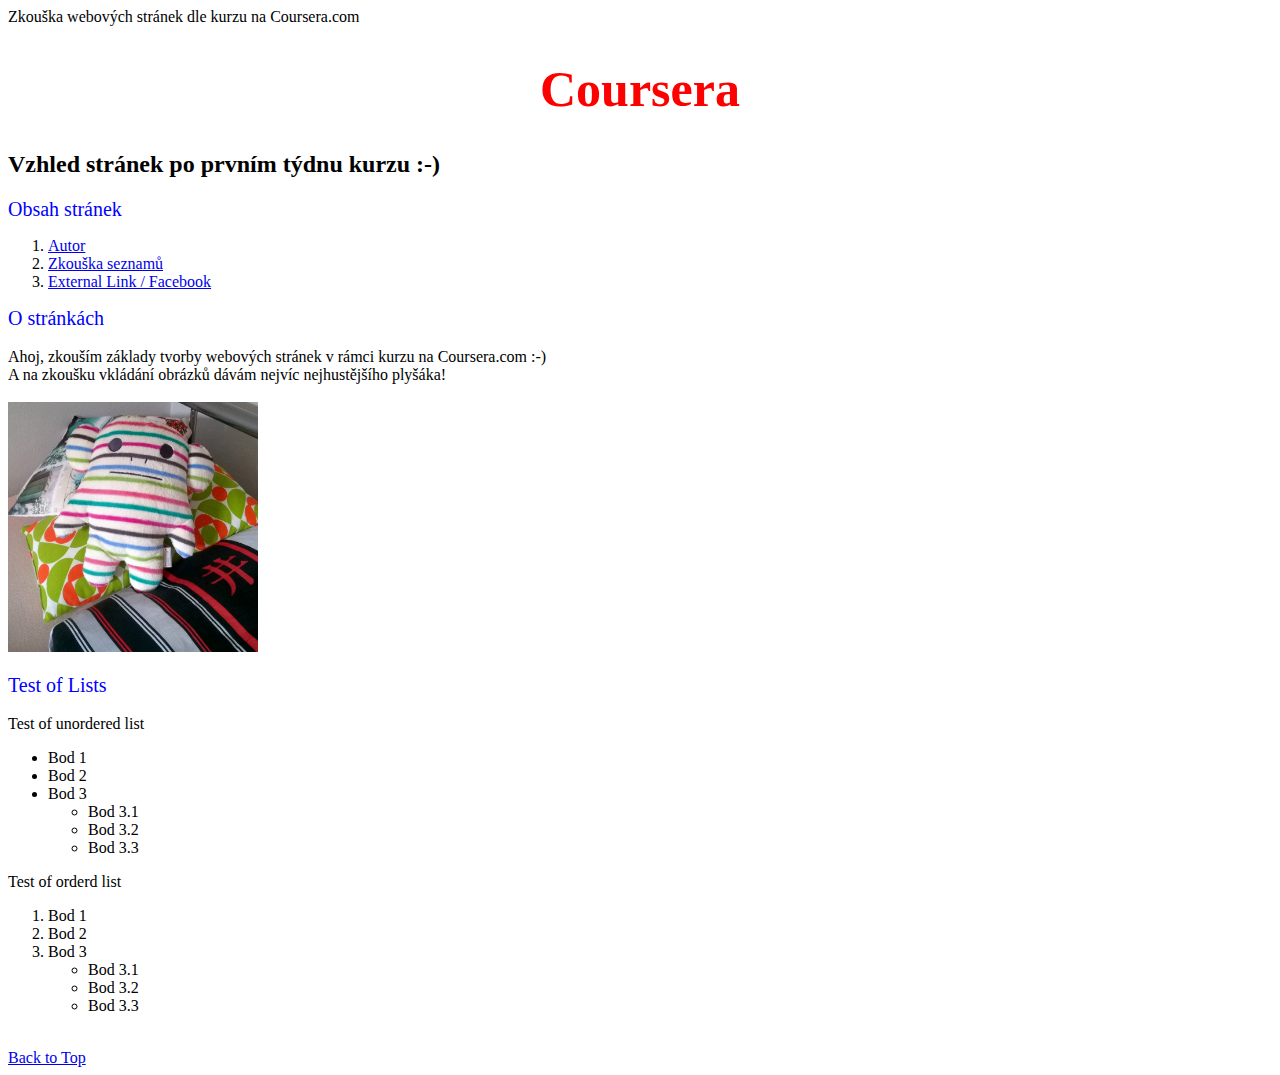
==== site/index.html @ 528a491a "Hraní si r1" ====
<!DOCTYPE html>
<html>
<head>
	<meta charset="utf-8"> 
	<title>Kofi &copy;</title>
</head>
<body>
<header> Zkouška webových stránek dle kurzu na Coursera.com </header>
<h1 id=top style="color: red; font-size: 50px; text-align: center;"> Coursera </h1>
<h2 styke="color: blue;"> Vzhled stránek po prvním týdnu kurzu :-) </h2> 
<div style="color: blue; font-size: 20px;"> Obsah stránek </div>
<ol>
<li> <a href="#Autor">Autor</a> </li>
<li> <a href="#Lists">Zkouška seznamů</a> </li>
<li> <a target="blank" href="http://www.facebook.com">External Link / Facebook</a> </li>
</ol>
<section id="About">
<div style="color: blue; font-size: 20px;"> O stránkách </div>
<br>
<div> Ahoj, zkouším základy tvorby webových stránek v rámci kurzu na Coursera.com :-) </div>
<div> A na zkoušku vkládání obrázků dávám nejvíc nejhustějšího plyšáka! </div>
<br>
<div> <img src="Image.jpg" width="250" height="250"> </div>
</section>
<br>
<section id="Lists">
<div style="color: blue; font-size: 20px;"> Test of Lists </div>
<br>
<div>
Test of unordered list
<ul> 
<li> Bod 1 </li>
<li> Bod 2 </li>
<li> Bod 3 </li>
<ul>
<li> Bod 3.1 </li>
<li> Bod 3.2 </li>
<li> Bod 3.3 </li>
</ul>
</ul>
</div>
<div>
Test of orderd list
<ol> 
<li> Bod 1 </li>
<li> Bod 2 </li>
<li> Bod 3 </li>
<ul>
<li> Bod 3.1 </li>
<li> Bod 3.2 </li>
<li> Bod 3.3 </li>
</ul>
</ol>
</div>
</section>
<br style="font-size: 20px">
<div>
<a href="#top">Back to Top</a>
</div>
</body>
</html>
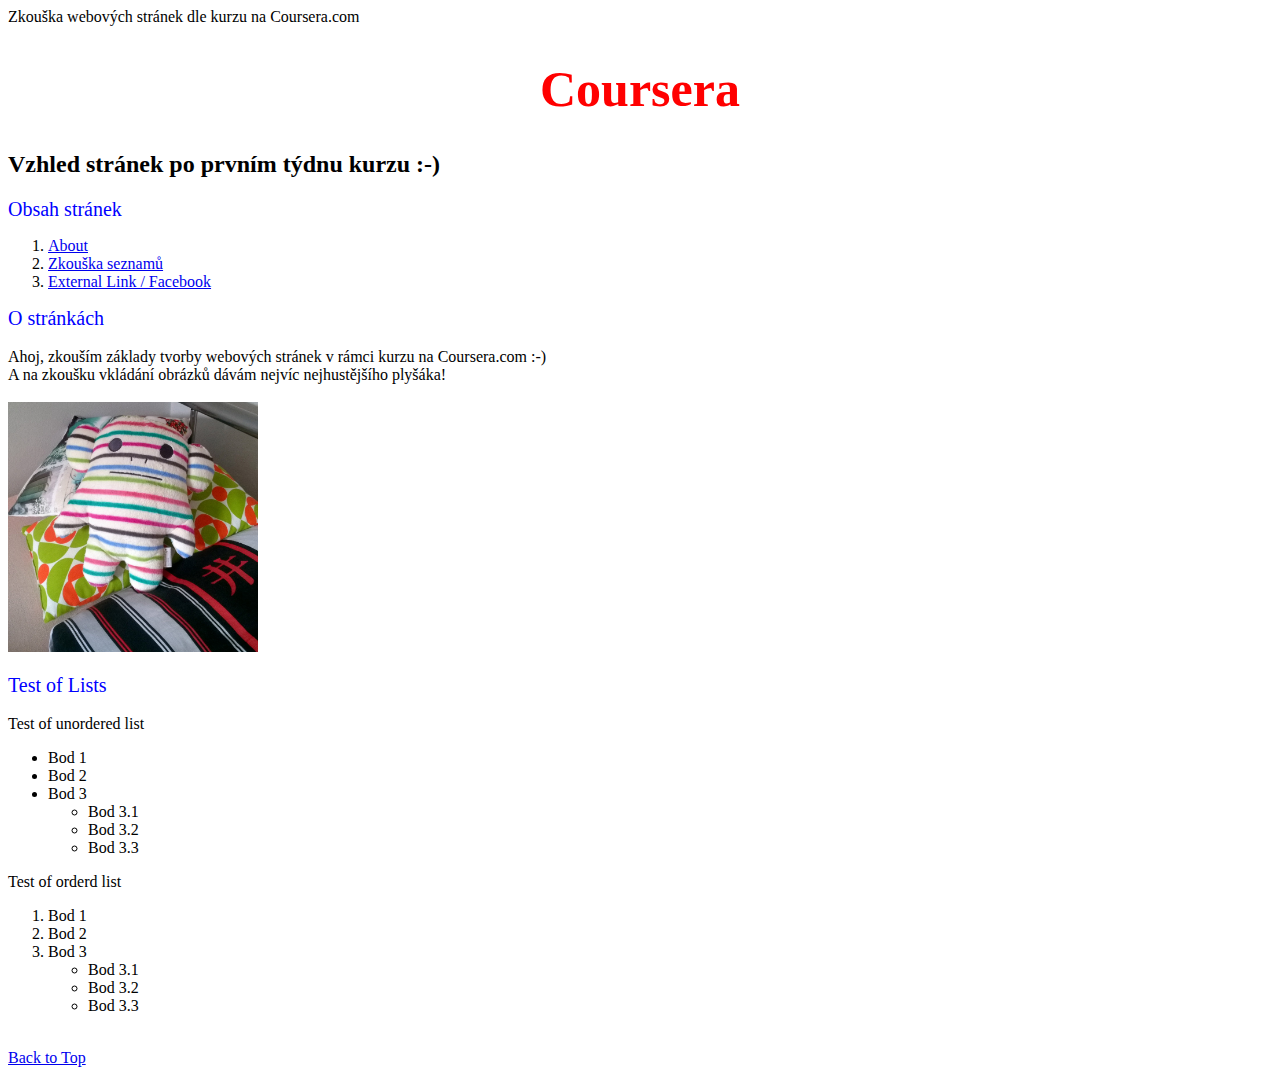
==== commit 9a74a82b: "Hraní si r2" ====
--- a/site/index.html
+++ b/site/index.html
@@ -10,7 +10,7 @@
 <h2 styke="color: blue;"> Vzhled stránek po prvním týdnu kurzu :-) </h2> 
 <div style="color: blue; font-size: 20px;"> Obsah stránek </div>
 <ol>
-<li> <a href="#Autor">Autor</a> </li>
+<li> <a href="#About">About</a> </li>
 <li> <a href="#Lists">Zkouška seznamů</a> </li>
 <li> <a target="blank" href="http://www.facebook.com">External Link / Facebook</a> </li>
 </ol>
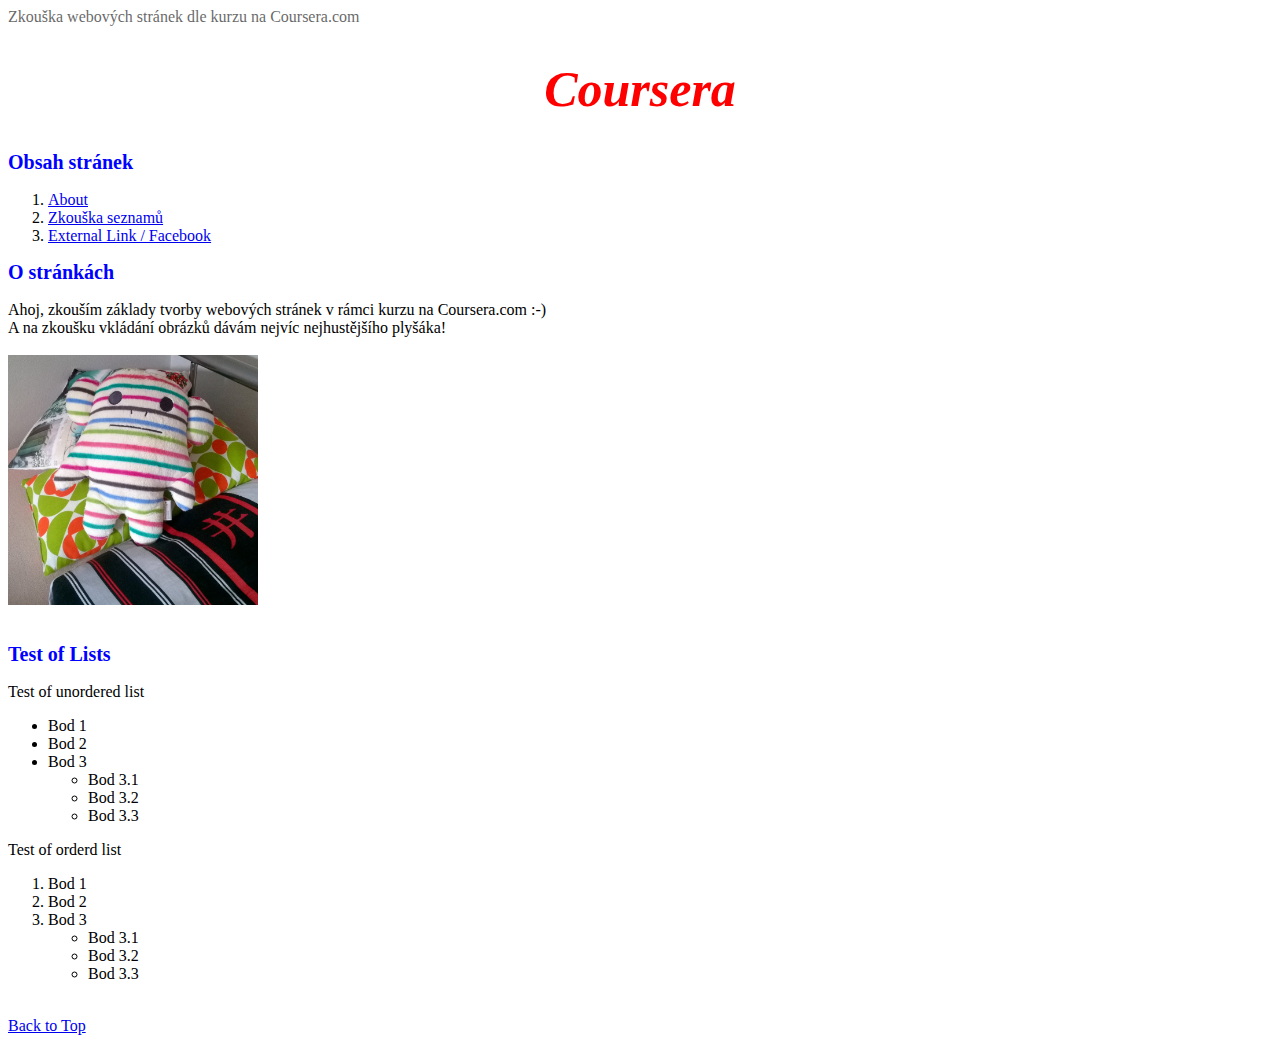
==== commit bc5c6a9c: "First CSS" ====
--- a/site/index.html
+++ b/site/index.html
@@ -4,19 +4,21 @@
 	<meta charset="utf-8"> 
 	<title>Kofi &copy;</title>
 </head>
+<style>
+/* all h3 elements */
+h2 {color: blue; font-size: 20px;}
+</style>
+<header style="opacity: 0.6;"> Zkouška webových stránek dle kurzu na Coursera.com </header>
 <body>
-<header> Zkouška webových stránek dle kurzu na Coursera.com </header>
-<h1 id=top style="color: red; font-size: 50px; text-align: center;"> Coursera </h1>
-<h2 styke="color: blue;"> Vzhled stránek po prvním týdnu kurzu :-) </h2> 
-<div style="color: blue; font-size: 20px;"> Obsah stránek </div>
+<h1 id=top style="color: red; font-size: 50px; text-align: center; font-style: italic;"> Coursera </h1>
+<h2> Obsah stránek </h2>
 <ol>
 <li> <a href="#About">About</a> </li>
 <li> <a href="#Lists">Zkouška seznamů</a> </li>
 <li> <a target="blank" href="http://www.facebook.com">External Link / Facebook</a> </li>
 </ol>
 <section id="About">
-<div style="color: blue; font-size: 20px;"> O stránkách </div>
-<br>
+<h2> O stránkách </h2>
 <div> Ahoj, zkouším základy tvorby webových stránek v rámci kurzu na Coursera.com :-) </div>
 <div> A na zkoušku vkládání obrázků dávám nejvíc nejhustějšího plyšáka! </div>
 <br>
@@ -24,8 +26,7 @@
 </section>
 <br>
 <section id="Lists">
-<div style="color: blue; font-size: 20px;"> Test of Lists </div>
-<br>
+<h2> Test of Lists </h2>
 <div>
 Test of unordered list
 <ul> 
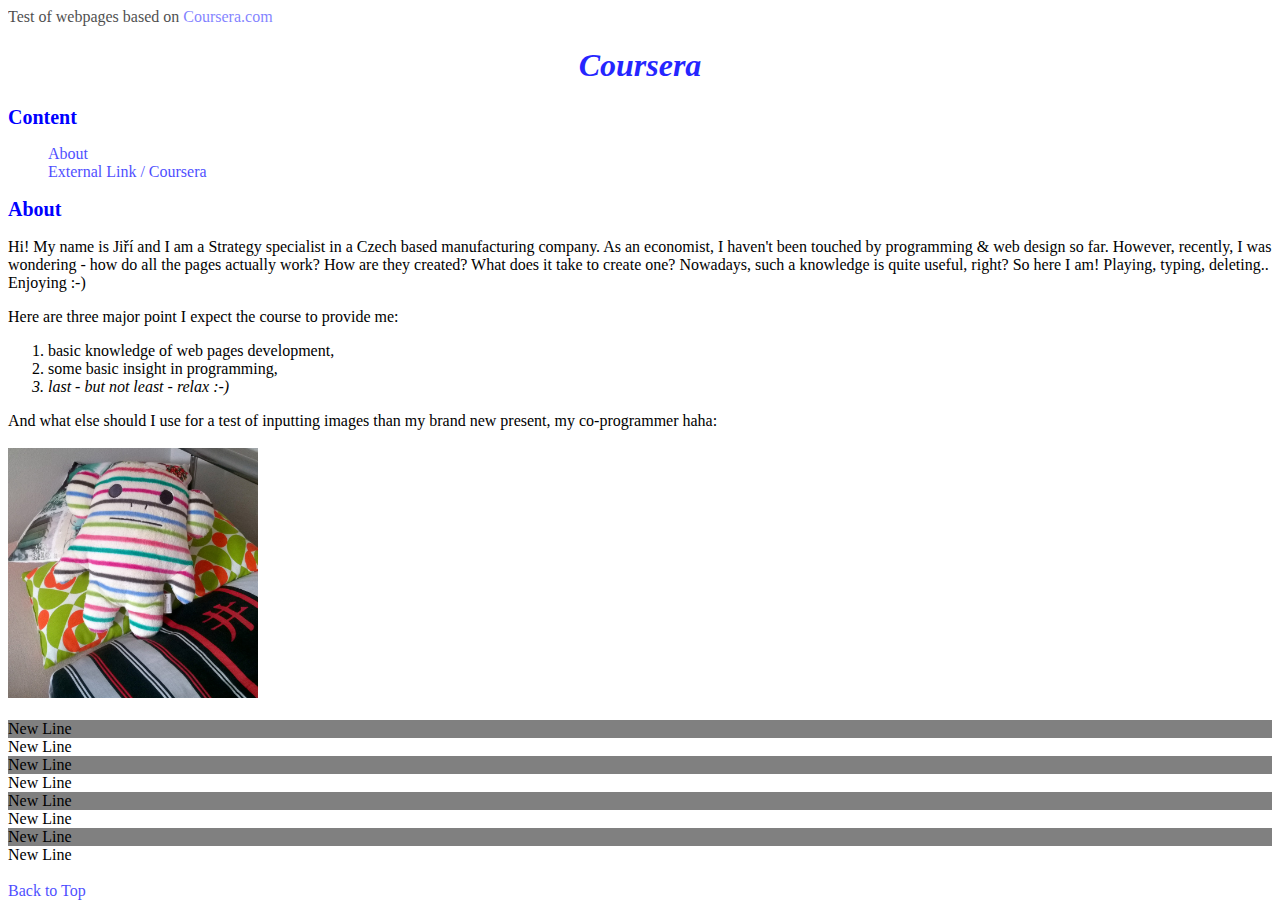
==== commit fed5df36: "Prvni update Week 2" ====
--- a/site/index.html
+++ b/site/index.html
@@ -1,62 +1,57 @@
 <!DOCTYPE html>
 <html>
+
+<style>
+/* Styl stránek CSS */ 
+h1 {color: blue; opacity: 0.85; font-size: 200%; text-align: center; font-style: italic;}
+h2 {color: blue; font-size: 125%;}
+ul.Content {list-style: none;}
+ol.Intro li:nth-child(3) {font-style: italic;}
+.Test div:nth-child(odd) {background-color: grey}
+a:link, a:visited {text-decoration: none; color: blue; opacity: 0.7;}
+a:hover, a:active {color:red;}
+</style>
+
+<header style="opacity: 0.7;"> Test of webpages based on <a href=http://www.coursera.com>Coursera.com</a> </header>
+
 <head>
 	<meta charset="utf-8"> 
 	<title>Kofi &copy;</title>
 </head>
-<style>
-/* all h3 elements */
-h2 {color: blue; font-size: 20px;}
-</style>
-<header style="opacity: 0.6;"> Zkouška webových stránek dle kurzu na Coursera.com </header>
+
 <body>
-<h1 id=top style="color: red; font-size: 50px; text-align: center; font-style: italic;"> Coursera </h1>
-<h2> Obsah stránek </h2>
-<ol>
+<h1 id=top> Coursera </h1>
+<section>
+<h2> Content </h2>
+<ul class="Content">
 <li> <a href="#About">About</a> </li>
-<li> <a href="#Lists">Zkouška seznamů</a> </li>
-<li> <a target="blank" href="http://www.facebook.com">External Link / Facebook</a> </li>
+<li> <a target="blank" href="http://www.coursera.com">External Link / Coursera</a> </li>
+</ul>
+</section>
+<section id="About">
+<h2> About </h2>
+<p> Hi! My name is Jiří and I am a Strategy specialist in a Czech based manufacturing company. As an economist, I haven't been touched by programming &amp; web design so far. However, recently, I was wondering - how do all the pages actually work? How are they created? What does it take to create one? Nowadays, such a knowledge is quite useful, right? So here I am! Playing, typing, deleting.. Enjoying :-) </p>
+Here are three major point I expect the course to provide me: 
+<ol class="Intro"> 
+<li> basic knowledge of web pages development, </li>
+<li> some basic insight in programming, </li>
+<li> last - but not least - relax :-) </li>
 </ol>
-<section id="About">
-<h2> O stránkách </h2>
-<div> Ahoj, zkouším základy tvorby webových stránek v rámci kurzu na Coursera.com :-) </div>
-<div> A na zkoušku vkládání obrázků dávám nejvíc nejhustějšího plyšáka! </div>
+<div> And what else should I use for a test of inputting images than my brand new present, my co-programmer haha: </div>
 <br>
 <div> <img src="Image.jpg" width="250" height="250"> </div>
 </section>
 <br>
-<section id="Lists">
-<h2> Test of Lists </h2>
-<div>
-Test of unordered list
-<ul> 
-<li> Bod 1 </li>
-<li> Bod 2 </li>
-<li> Bod 3 </li>
-<ul>
-<li> Bod 3.1 </li>
-<li> Bod 3.2 </li>
-<li> Bod 3.3 </li>
-</ul>
-</ul>
-</div>
-<div>
-Test of orderd list
-<ol> 
-<li> Bod 1 </li>
-<li> Bod 2 </li>
-<li> Bod 3 </li>
-<ul>
-<li> Bod 3.1 </li>
-<li> Bod 3.2 </li>
-<li> Bod 3.3 </li>
-</ul>
-</ol>
-</div>
-</section>
-<br style="font-size: 20px">
-<div>
-<a href="#top">Back to Top</a>
-</div>
+<section class="Test">
+<div> New Line </div>
+<div> New Line </div>
+<div> New Line </div>
+<div> New Line </div>
+<div> New Line </div>
+<div> New Line </div>
+<div> New Line </div>
+<div> New Line </div>
+<br>
+<div> <a href="#top">Back to Top</a> </div>
 </body>
 </html>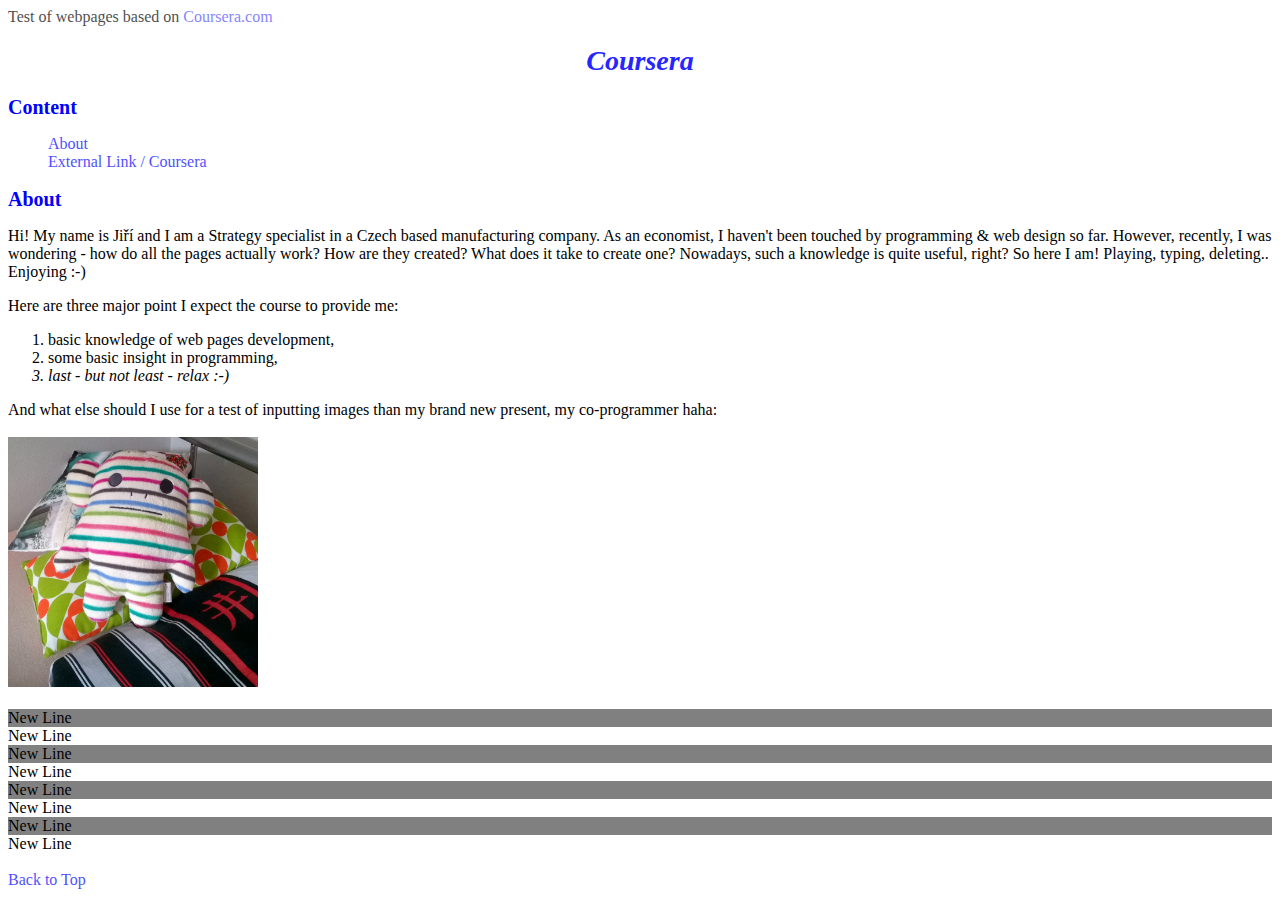
==== commit da4d8c6c: "2 Week2" ====
--- a/site/index.html
+++ b/site/index.html
@@ -3,8 +3,9 @@
 
 <style>
 /* Styl stránek CSS */ 
-h1 {color: blue; opacity: 0.85; font-size: 200%; text-align: center; font-style: italic;}
+h1 {color: blue; opacity: 0.85; font-size: 175%; text-align: center; font-style: italic;}
 h2 {color: blue; font-size: 125%;}
+ul, ol {font-size: 100%}
 ul.Content {list-style: none;}
 ol.Intro li:nth-child(3) {font-style: italic;}
 .Test div:nth-child(odd) {background-color: grey}
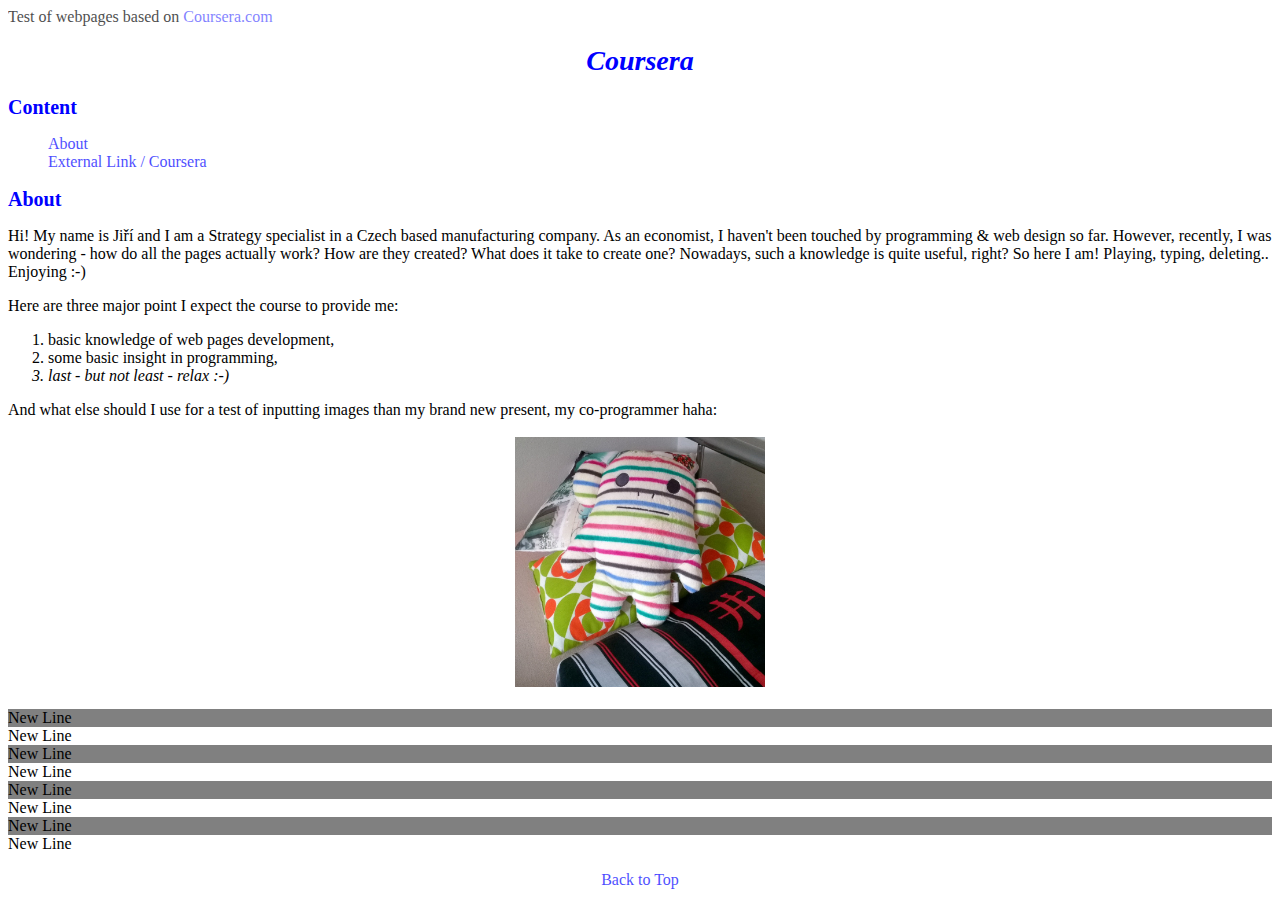
==== commit 8c6b86b9: "4 Week 2" ====
--- a/site/index.html
+++ b/site/index.html
@@ -1,34 +1,26 @@
 <!DOCTYPE html>
 <html>
-
-<style>
-/* Styl stránek CSS */ 
-h1 {color: blue; opacity: 0.85; font-size: 175%; text-align: center; font-style: italic;}
-h2 {color: blue; font-size: 125%;}
-ul, ol {font-size: 100%}
-ul.Content {list-style: none;}
-ol.Intro li:nth-child(3) {font-style: italic;}
-.Test div:nth-child(odd) {background-color: grey}
-a:link, a:visited {text-decoration: none; color: blue; opacity: 0.7;}
-a:hover, a:active {color:red;}
-</style>
 
 <header style="opacity: 0.7;"> Test of webpages based on <a href=http://www.coursera.com>Coursera.com</a> </header>
 
 <head>
 	<meta charset="utf-8"> 
 	<title>Kofi &copy;</title>
+	<link rel="stylesheet" href="Style.css">
 </head>
 
 <body>
 <h1 id=top> Coursera </h1>
+
 <section>
+
 <h2> Content </h2>
 <ul class="Content">
 <li> <a href="#About">About</a> </li>
 <li> <a target="blank" href="http://www.coursera.com">External Link / Coursera</a> </li>
 </ul>
 </section>
+
 <section id="About">
 <h2> About </h2>
 <p> Hi! My name is Jiří and I am a Strategy specialist in a Czech based manufacturing company. As an economist, I haven't been touched by programming &amp; web design so far. However, recently, I was wondering - how do all the pages actually work? How are they created? What does it take to create one? Nowadays, such a knowledge is quite useful, right? So here I am! Playing, typing, deleting.. Enjoying :-) </p>
@@ -38,11 +30,13 @@
 <li> some basic insight in programming, </li>
 <li> last - but not least - relax :-) </li>
 </ol>
+
 <div> And what else should I use for a test of inputting images than my brand new present, my co-programmer haha: </div>
 <br>
-<div> <img src="Image.jpg" width="250" height="250"> </div>
+<div style="text-align: center;"> <img src="Image.jpg" width="250" height="250"> </div>
 </section>
 <br>
+
 <section class="Test">
 <div> New Line </div>
 <div> New Line </div>
@@ -53,6 +47,7 @@
 <div> New Line </div>
 <div> New Line </div>
 <br>
-<div> <a href="#top">Back to Top</a> </div>
+
+<div style="text-align: center"> <a href="#top">Back to Top</a> </div>
 </body>
 </html>--- a/site/Style.css
+++ b/site/Style.css
@@ -0,0 +1,20 @@
+<style>
+
+h1 {color: blue; font-size: 175%; text-align: center; font-style: italic}
+h1 {color: blue; font-size: 175%; text-align: center; font-style: italic}
+
+h2 {color: blue; font-size: 125%;}
+
+ul, ol {font-size: 100%}
+
+ul.Content {list-style: none;}
+
+ol.Intro li:nth-child(3) {font-style: italic;}
+
+.Test div:nth-child(odd) {background-color: grey}
+
+a:link, a:visited {text-decoration: none; color: blue; opacity: 0.7;}
+
+a:hover, a:active {color:red;}
+
+</style>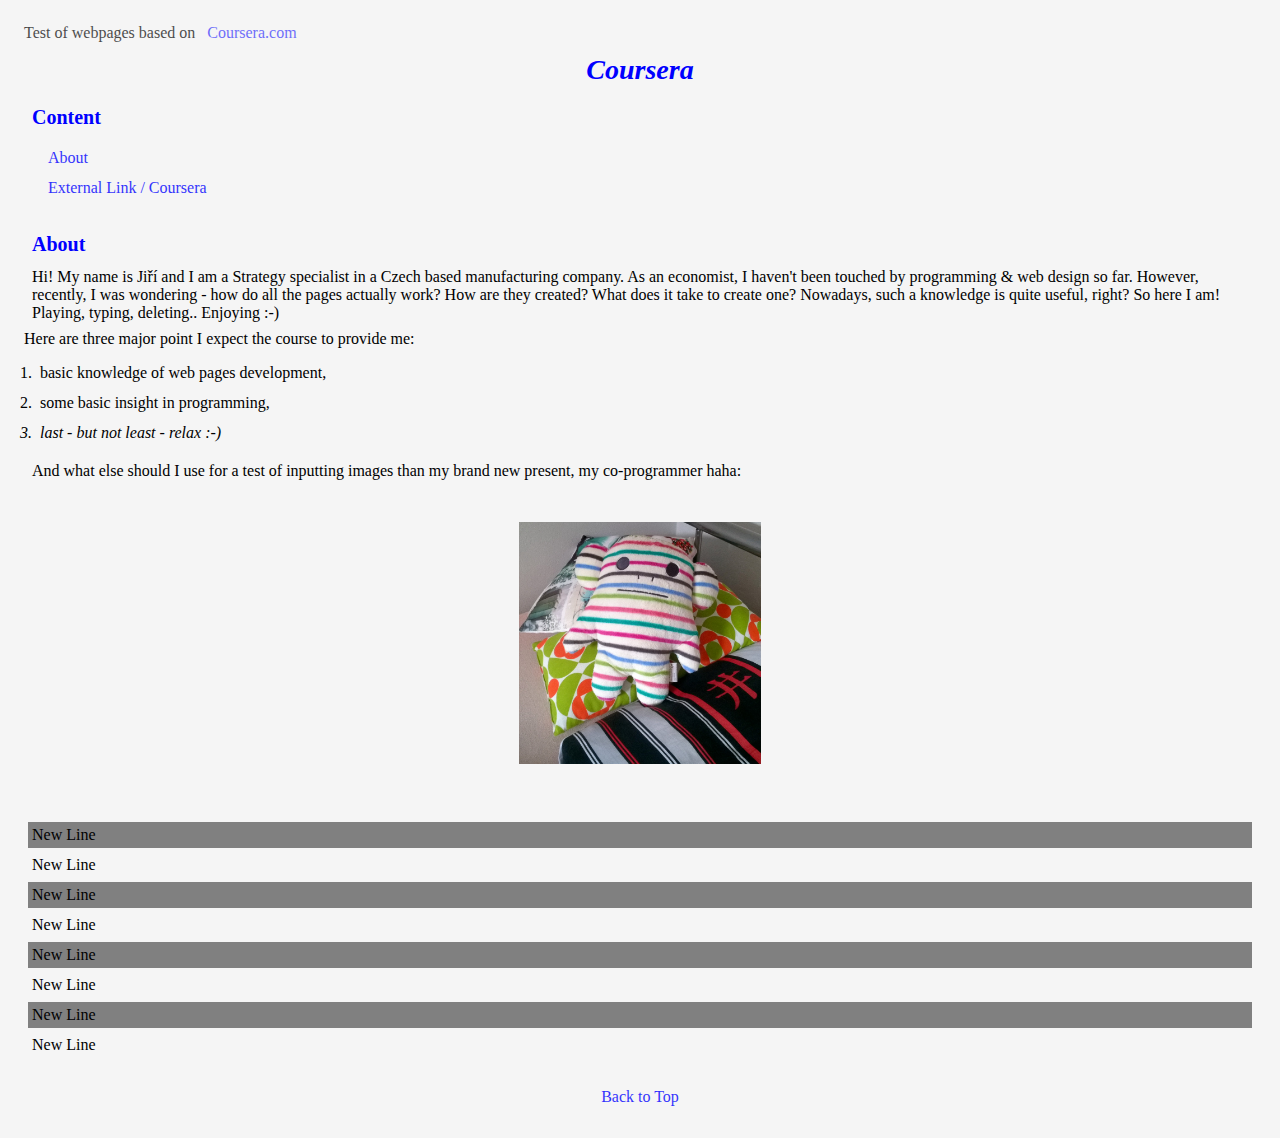
==== commit 65c21bd9: "box 1" ====
--- a/site/index.html
+++ b/site/index.html
@@ -2,6 +2,10 @@
 <html>
 
 <header style="opacity: 0.7;"> Test of webpages based on <a href=http://www.coursera.com>Coursera.com</a> </header>
+
+<style>
+	#content {background-color: #EEEEEE}
+</style>
 
 <head>
 	<meta charset="utf-8"> 
@@ -13,11 +17,10 @@
 <h1 id=top> Coursera </h1>
 
 <section>
-
 <h2> Content </h2>
 <ul class="Content">
-<li> <a href="#About">About</a> </li>
-<li> <a target="blank" href="http://www.coursera.com">External Link / Coursera</a> </li>
+	<li> <a href="#About">About</a> </li>
+	<li> <a target="blank" href="http://www.coursera.com">External Link / Coursera</a> </li>
 </ul>
 </section>
 
@@ -26,9 +29,9 @@
 <p> Hi! My name is Jiří and I am a Strategy specialist in a Czech based manufacturing company. As an economist, I haven't been touched by programming &amp; web design so far. However, recently, I was wondering - how do all the pages actually work? How are they created? What does it take to create one? Nowadays, such a knowledge is quite useful, right? So here I am! Playing, typing, deleting.. Enjoying :-) </p>
 Here are three major point I expect the course to provide me: 
 <ol class="Intro"> 
-<li> basic knowledge of web pages development, </li>
-<li> some basic insight in programming, </li>
-<li> last - but not least - relax :-) </li>
+	<li> basic knowledge of web pages development, </li>
+	<li> some basic insight in programming, </li>
+	<li> last - but not least - relax :-) </li>
 </ol>
 
 <div> And what else should I use for a test of inputting images than my brand new present, my co-programmer haha: </div>
--- a/site/Style.css
+++ b/site/Style.css
@@ -1,6 +1,13 @@
 <style>
 
-h1 {color: blue; font-size: 175%; text-align: center; font-style: italic}
+body {font-family: arial, helvetica, sans-serif;}
+
+body {margin: 5px, padding: 5px;}
+
+* {box-sizing: border-box; background-color: #F5F5F5; margin: 4px; padding: 4px;}
+
+#box {background-color: red}
+
 h1 {color: blue; font-size: 175%; text-align: center; font-style: italic}
 
 h2 {color: blue; font-size: 125%;}
@@ -13,7 +20,7 @@
 
 .Test div:nth-child(odd) {background-color: grey}
 
-a:link, a:visited {text-decoration: none; color: blue; opacity: 0.7;}
+a:link, a:visited {text-decoration: none; color: blue; opacity: 0.8;}
 
 a:hover, a:active {color:red;}
 
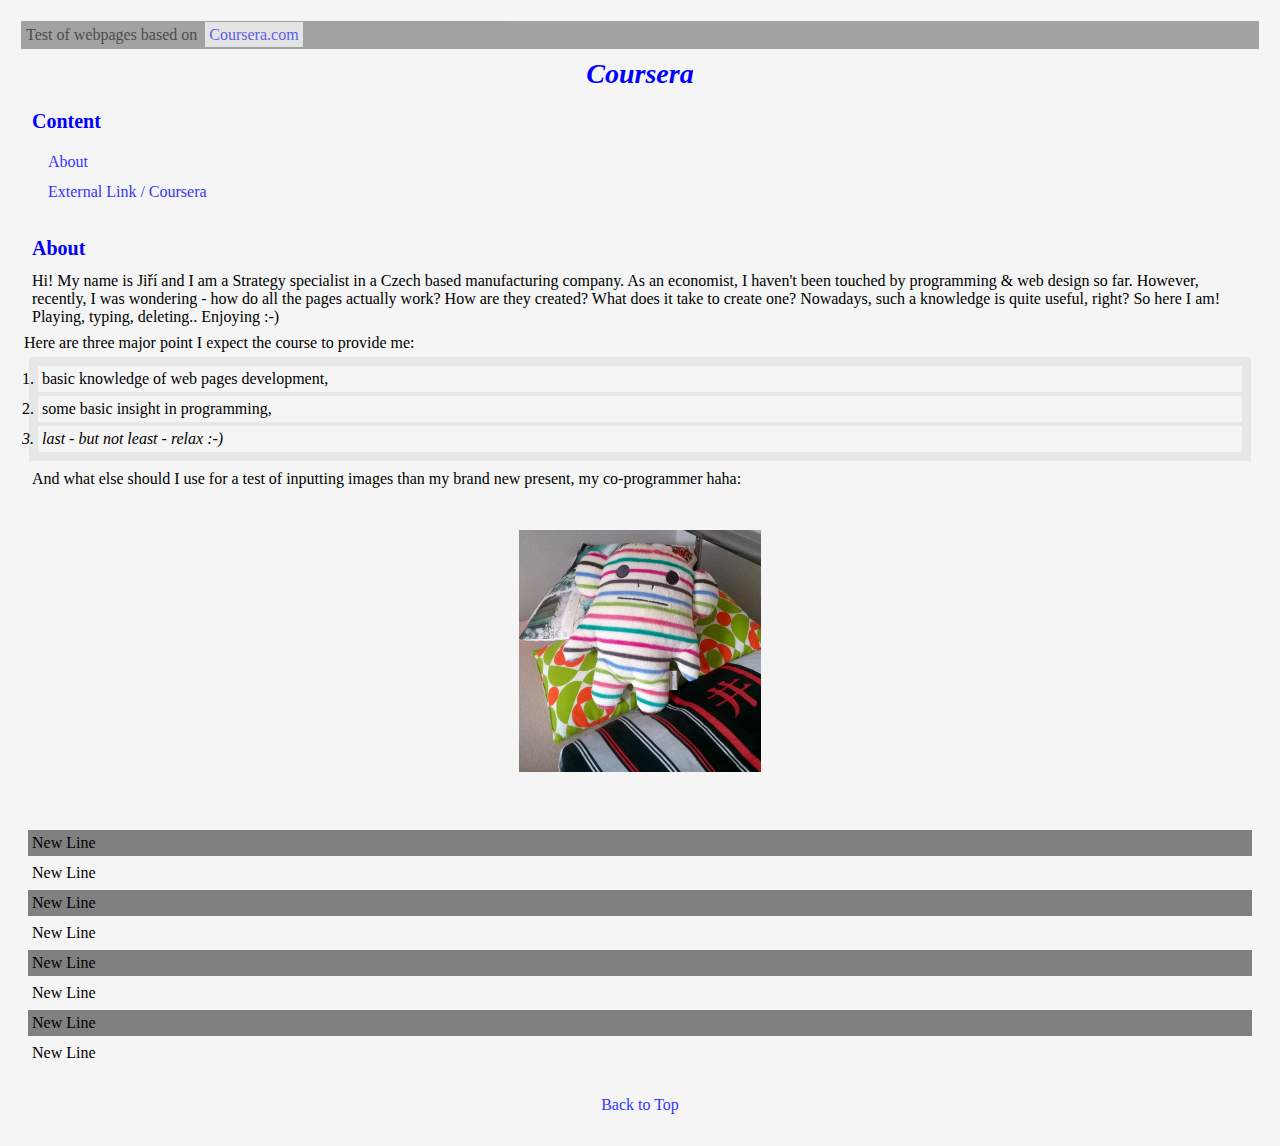
==== commit 1235dfc4: "Box 2" ====
--- a/site/index.html
+++ b/site/index.html
@@ -2,10 +2,6 @@
 <html>
 
 <header style="opacity: 0.7;"> Test of webpages based on <a href=http://www.coursera.com>Coursera.com</a> </header>
-
-<style>
-	#content {background-color: #EEEEEE}
-</style>
 
 <head>
 	<meta charset="utf-8"> 
@@ -24,7 +20,7 @@
 </ul>
 </section>
 
-<section id="About">
+<section id="About", class="About">
 <h2> About </h2>
 <p> Hi! My name is Jiří and I am a Strategy specialist in a Czech based manufacturing company. As an economist, I haven't been touched by programming &amp; web design so far. However, recently, I was wondering - how do all the pages actually work? How are they created? What does it take to create one? Nowadays, such a knowledge is quite useful, right? So here I am! Playing, typing, deleting.. Enjoying :-) </p>
 Here are three major point I expect the course to provide me: 
--- a/site/Style.css
+++ b/site/Style.css
@@ -4,11 +4,28 @@
 
 body {margin: 5px, padding: 5px;}
 
+header {
+	margin: 5px;
+	padding: 5px;
+	background-color: grey;
+}
+
+.Intro {
+	margin: 5px;
+	padding: 5px;
+	background-color: #E7E7E7;
+}
+
 * {box-sizing: border-box; background-color: #F5F5F5; margin: 4px; padding: 4px;}
 
 #box {background-color: red}
 
-h1 {color: blue; font-size: 175%; text-align: center; font-style: italic}
+h1 {
+	color: blue; 
+	font-size: 175%; 
+	text-align: center; 
+	font-style: italic;
+}
 
 h2 {color: blue; font-size: 125%;}
 
